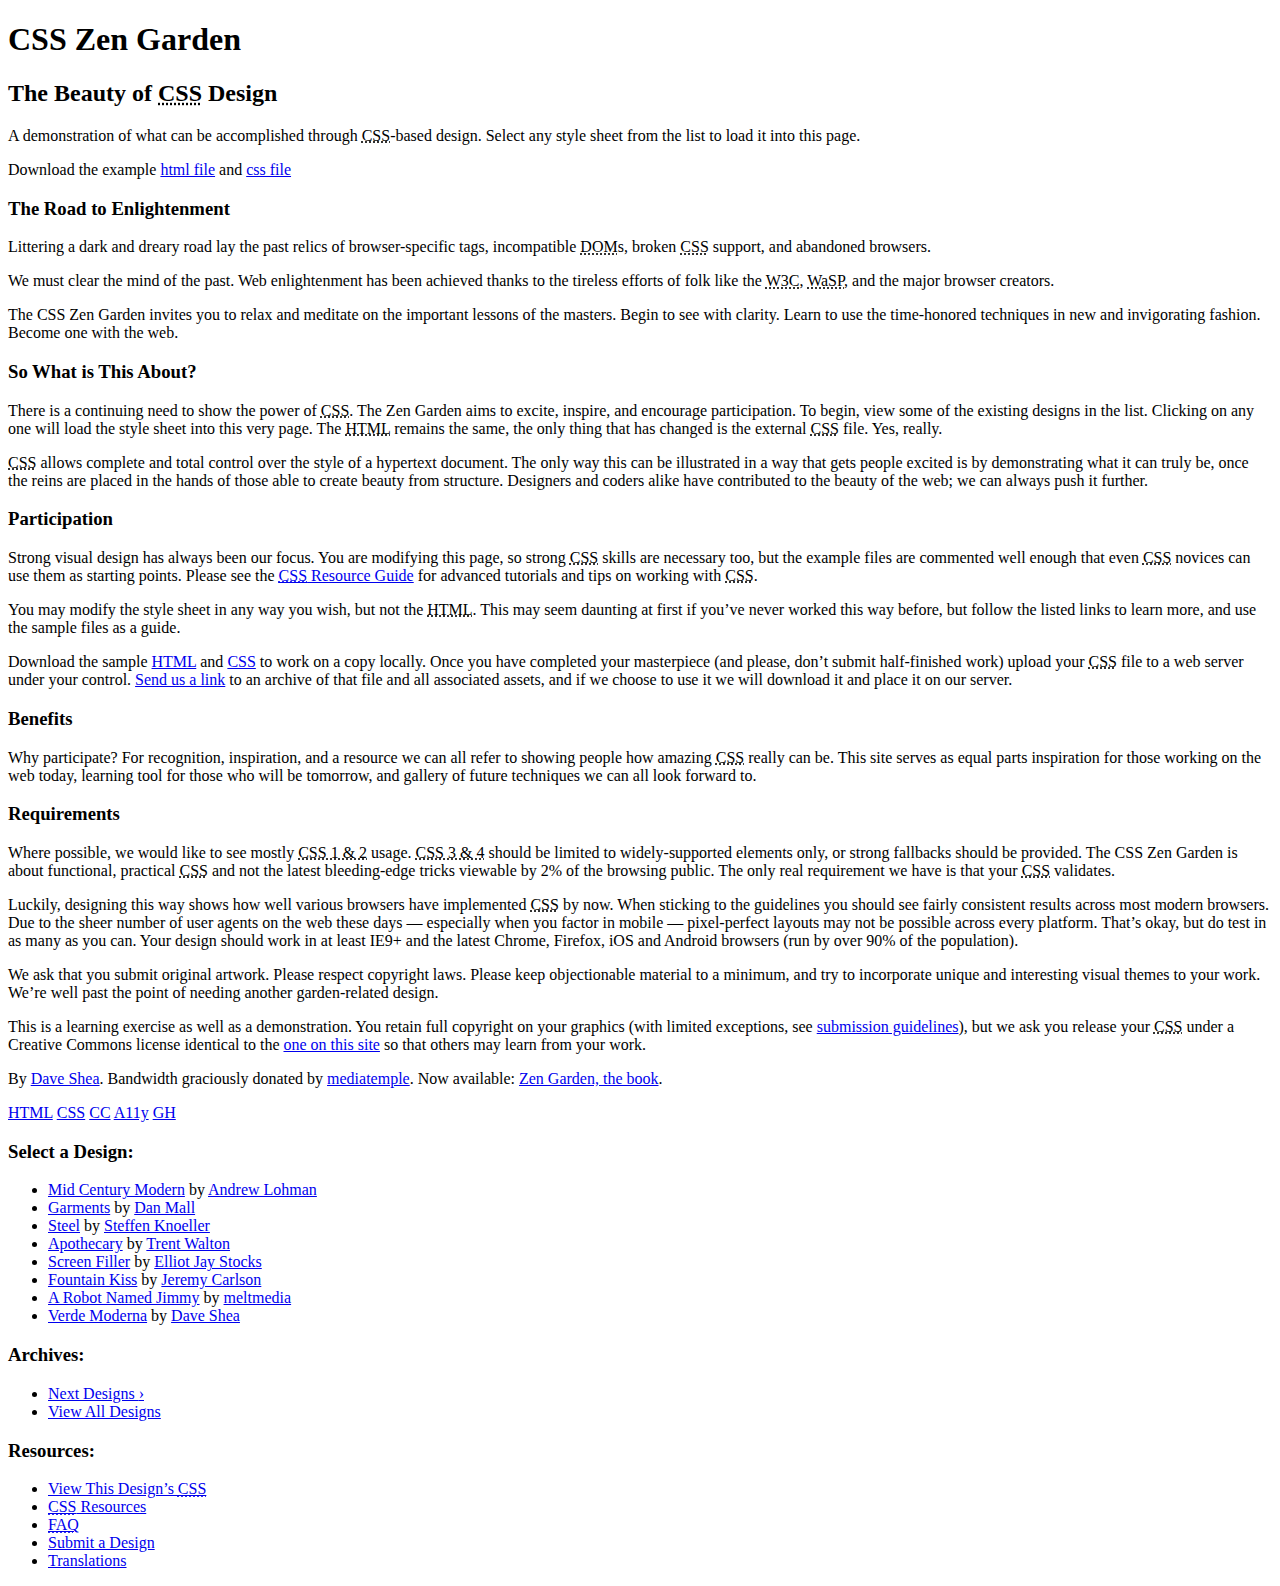
==== zen-garden.html @ 55f4ecb0 "initial commit" ====
<!DOCTYPE html>
<html lang="en">

<head>
	<meta charset="utf-8">
	<title>CSS Zen Garden: The Beauty of CSS Design</title>

	<link rel="stylesheet" media="screen" href="style.css?v=8may2013">
	<link rel="alternate" type="application/rss+xml" title="RSS" href="http://www.csszengarden.com/zengarden.xml">

	<meta name="viewport" content="width=device-width, initial-scale=1.0">
	<meta name="author" content="Dave Shea">
	<meta name="description" content="A demonstration of what can be accomplished visually through CSS-based design.">
	<meta name="robots" content="all">


	<!--[if lt IE 9]>
	<script src="script/html5shiv.js"></script>
	<![endif]-->
</head>

<body id="css-zen-garden">
	<div class="page-wrapper">

		<section class="intro" id="zen-intro">
			<header role="banner">
				<h1>CSS Zen Garden</h1>
				<h2>The Beauty of <abbr title="Cascading Style Sheets">CSS</abbr> Design</h2>
			</header>

			<div class="summary" id="zen-summary" role="article">
				<p>A demonstration of what can be accomplished through <abbr title="Cascading Style Sheets">CSS</abbr>-based
					design. Select any style sheet from the list to load it into this page.</p>
				<p>Download the example <a href="/examples/index" title="This page's source HTML code, not to be modified.">html
						file</a> and <a href="/examples/style.css" title="This page's sample CSS, the file you may modify.">css file</a></p>
			</div>

			<div class="preamble" id="zen-preamble" role="article">
				<h3>The Road to Enlightenment</h3>
				<p>Littering a dark and dreary road lay the past relics of browser-specific tags, incompatible <abbr title="Document Object Model">DOM</abbr>s,
					broken <abbr title="Cascading Style Sheets">CSS</abbr> support, and abandoned browsers.</p>
				<p>We must clear the mind of the past. Web enlightenment has been achieved thanks to the tireless efforts of folk
					like the <abbr title="World Wide Web Consortium">W3C</abbr>, <abbr title="Web Standards Project">WaSP</abbr>, and
					the major browser creators.</p>
				<p>The CSS Zen Garden invites you to relax and meditate on the important lessons of the masters. Begin to see with
					clarity. Learn to use the time-honored techniques in new and invigorating fashion. Become one with the web.</p>
			</div>
		</section>

		<div class="main supporting" id="zen-supporting" role="main">
			<div class="explanation" id="zen-explanation" role="article">
				<h3>So What is This About?</h3>
				<p>There is a continuing need to show the power of <abbr title="Cascading Style Sheets">CSS</abbr>. The Zen Garden
					aims to excite, inspire, and encourage participation. To begin, view some of the existing designs in the list.
					Clicking on any one will load the style sheet into this very page. The <abbr title="HyperText Markup Language">HTML</abbr>
					remains the same, the only thing that has changed is the external <abbr title="Cascading Style Sheets">CSS</abbr>
					file. Yes, really.</p>
				<p><abbr title="Cascading Style Sheets">CSS</abbr> allows complete and total control over the style of a hypertext
					document. The only way this can be illustrated in a way that gets people excited is by demonstrating what it can
					truly be, once the reins are placed in the hands of those able to create beauty from structure. Designers and
					coders alike have contributed to the beauty of the web; we can always push it further.</p>
			</div>

			<div class="participation" id="zen-participation" role="article">
				<h3>Participation</h3>
				<p>Strong visual design has always been our focus. You are modifying this page, so strong <abbr title="Cascading Style Sheets">CSS</abbr>
					skills are necessary too, but the example files are commented well enough that even <abbr title="Cascading Style Sheets">CSS</abbr>
					novices can use them as starting points. Please see the <a href="http://www.mezzoblue.com/zengarden/resources/"
					 title="A listing of CSS-related resources"><abbr title="Cascading Style Sheets">CSS</abbr> Resource Guide</a> for
					advanced tutorials and tips on working with <abbr title="Cascading Style Sheets">CSS</abbr>.</p>
				<p>You may modify the style sheet in any way you wish, but not the <abbr title="HyperText Markup Language">HTML</abbr>.
					This may seem daunting at first if you&#8217;ve never worked this way before, but follow the listed links to learn
					more, and use the sample files as a guide.</p>
				<p>Download the sample <a href="/examples/index" title="This page's source HTML code, not to be modified.">HTML</a>
					and <a href="/examples/style.css" title="This page's sample CSS, the file you may modify.">CSS</a> to work on a
					copy locally. Once you have completed your masterpiece (and please, don&#8217;t submit half-finished work) upload
					your <abbr title="Cascading Style Sheets">CSS</abbr> file to a web server under your control. <a href="http://www.mezzoblue.com/zengarden/submit/"
					 title="Use the contact form to send us your CSS file">Send us a link</a> to an archive of that file and all
					associated assets, and if we choose to use it we will download it and place it on our server.</p>
			</div>

			<div class="benefits" id="zen-benefits" role="article">
				<h3>Benefits</h3>
				<p>Why participate? For recognition, inspiration, and a resource we can all refer to showing people how amazing
					<abbr title="Cascading Style Sheets">CSS</abbr> really can be. This site serves as equal parts inspiration for
					those working on the web today, learning tool for those who will be tomorrow, and gallery of future techniques we
					can all look forward to.</p>
			</div>

			<div class="requirements" id="zen-requirements" role="article">
				<h3>Requirements</h3>
				<p>Where possible, we would like to see mostly <abbr title="Cascading Style Sheets, levels 1 and 2">CSS 1 &amp; 2</abbr>
					usage. <abbr title="Cascading Style Sheets, levels 3 and 4">CSS 3 &amp; 4</abbr> should be limited to
					widely-supported elements only, or strong fallbacks should be provided. The CSS Zen Garden is about functional,
					practical <abbr title="Cascading Style Sheets">CSS</abbr> and not the latest bleeding-edge tricks viewable by 2%
					of the browsing public. The only real requirement we have is that your <abbr title="Cascading Style Sheets">CSS</abbr>
					validates.</p>
				<p>Luckily, designing this way shows how well various browsers have implemented <abbr title="Cascading Style Sheets">CSS</abbr>
					by now. When sticking to the guidelines you should see fairly consistent results across most modern browsers. Due
					to the sheer number of user agents on the web these days &#8212; especially when you factor in mobile &#8212;
					pixel-perfect layouts may not be possible across every platform. That&#8217;s okay, but do test in as many as you
					can. Your design should work in at least IE9+ and the latest Chrome, Firefox, iOS and Android browsers (run by
					over 90% of the population).</p>
				<p>We ask that you submit original artwork. Please respect copyright laws. Please keep objectionable material to a
					minimum, and try to incorporate unique and interesting visual themes to your work. We&#8217;re well past the point
					of needing another garden-related design.</p>
				<p>This is a learning exercise as well as a demonstration. You retain full copyright on your graphics (with limited
					exceptions, see <a href="http://www.mezzoblue.com/zengarden/submit/guidelines/">submission guidelines</a>), but we
					ask you release your <abbr title="Cascading Style Sheets">CSS</abbr> under a Creative Commons license identical to
					the <a href="http://creativecommons.org/licenses/by-nc-sa/3.0/" title="View the Zen Garden's license information.">one
						on this site</a> so that others may learn from your work.</p>
				<p role="contentinfo">By <a href="http://www.mezzoblue.com/">Dave Shea</a>. Bandwidth graciously donated by <a href="http://www.mediatemple.net/">mediatemple</a>.
					Now available: <a href="http://www.amazon.com/exec/obidos/ASIN/0321303474/mezzoblue-20/">Zen Garden, the book</a>.</p>
			</div>

			<footer>
				<a href="http://validator.w3.org/check/referer" title="Check the validity of this site&#8217;s HTML" class="zen-validate-html">HTML</a>
				<a href="http://jigsaw.w3.org/css-validator/check/referer" title="Check the validity of this site&#8217;s CSS"
				 class="zen-validate-css">CSS</a>
				<a href="http://creativecommons.org/licenses/by-nc-sa/3.0/" title="View the Creative Commons license of this site: Attribution-NonCommercial-ShareAlike."
				 class="zen-license">CC</a>
				<a href="http://mezzoblue.com/zengarden/faq/#aaa" title="Read about the accessibility of this site" class="zen-accessibility">A11y</a>
				<a href="https://github.com/mezzoblue/csszengarden.com" title="Fork this site on Github" class="zen-github">GH</a>
			</footer>

		</div>


		<aside class="sidebar" role="complementary">
			<div class="wrapper">

				<div class="design-selection" id="design-selection">
					<h3 class="select">Select a Design:</h3>
					<nav role="navigation">
						<ul>
							<li>
								<a href="/221/" class="design-name">Mid Century Modern</a> by <a href="http://andrewlohman.com/" class="designer-name">Andrew
									Lohman</a>
							</li>
							<li>
								<a href="/220/" class="design-name">Garments</a> by <a href="http://danielmall.com/" class="designer-name">Dan
									Mall</a>
							</li>
							<li>
								<a href="/219/" class="design-name">Steel</a> by <a href="http://steffen-knoeller.de" class="designer-name">Steffen
									Knoeller</a>
							</li>
							<li>
								<a href="/218/" class="design-name">Apothecary</a> by <a href="http://trentwalton.com" class="designer-name">Trent
									Walton</a>
							</li>
							<li>
								<a href="/217/" class="design-name">Screen Filler</a> by <a href="http://elliotjaystocks.com/" class="designer-name">Elliot
									Jay Stocks</a>
							</li>
							<li>
								<a href="/216/" class="design-name">Fountain Kiss</a> by <a href="http://jeremycarlson.com" class="designer-name">Jeremy
									Carlson</a>
							</li>
							<li>
								<a href="/215/" class="design-name">A Robot Named Jimmy</a> by <a href="http://meltmedia.com/" class="designer-name">meltmedia</a>
							</li>
							<li>
								<a href="/214/" class="design-name">Verde Moderna</a> by <a href="http://www.mezzoblue.com/" class="designer-name">Dave
									Shea</a>
							</li>
						</ul>
					</nav>
				</div>

				<div class="design-archives" id="design-archives">
					<h3 class="archives">Archives:</h3>
					<nav role="navigation">
						<ul>
							<li class="next">
								<a href="/214/page1">
									Next Designs <span class="indicator">&rsaquo;</span>
								</a>
							</li>
							<li class="viewall">
								<a href="http://www.mezzoblue.com/zengarden/alldesigns/" title="View every submission to the Zen Garden.">
									View All Designs </a>
							</li>
						</ul>
					</nav>
				</div>

				<div class="zen-resources" id="zen-resources">
					<h3 class="resources">Resources:</h3>
					<ul>
						<li class="view-css">
							<a href="style.css" title="View the source CSS file of the currently-viewed design.">
								View This Design&#8217;s <abbr title="Cascading Style Sheets">CSS</abbr> </a>
						</li>
						<li class="css-resources">
							<a href="http://www.mezzoblue.com/zengarden/resources/" title="Links to great sites with information on using CSS.">
								<abbr title="Cascading Style Sheets">CSS</abbr> Resources </a>
						</li>
						<li class="zen-faq">
							<a href="http://www.mezzoblue.com/zengarden/faq/" title="A list of Frequently Asked Questions about the Zen Garden.">
								<abbr title="Frequently Asked Questions">FAQ</abbr> </a>
						</li>
						<li class="zen-submit">
							<a href="http://www.mezzoblue.com/zengarden/submit/" title="Send in your own CSS file.">
								Submit a Design </a>
						</li>
						<li class="zen-translations">
							<a href="http://www.mezzoblue.com/zengarden/translations/" title="View translated versions of this page.">
								Translations </a>
						</li>
					</ul>
				</div>
			</div>
		</aside>


	</div>

	<!--

	These superfluous divs/spans were originally provided as catch-alls to add extra imagery.
	These days we have full ::before and ::after support, favour using those instead.
	These only remain for historical design compatibility. They might go away one day.
		
-->
	<div class="extra1" role="presentation"></div>
	<div class="extra2" role="presentation"></div>
	<div class="extra3" role="presentation"></div>
	<div class="extra4" role="presentation"></div>
	<div class="extra5" role="presentation"></div>
	<div class="extra6" role="presentation"></div>

</body>

</html>
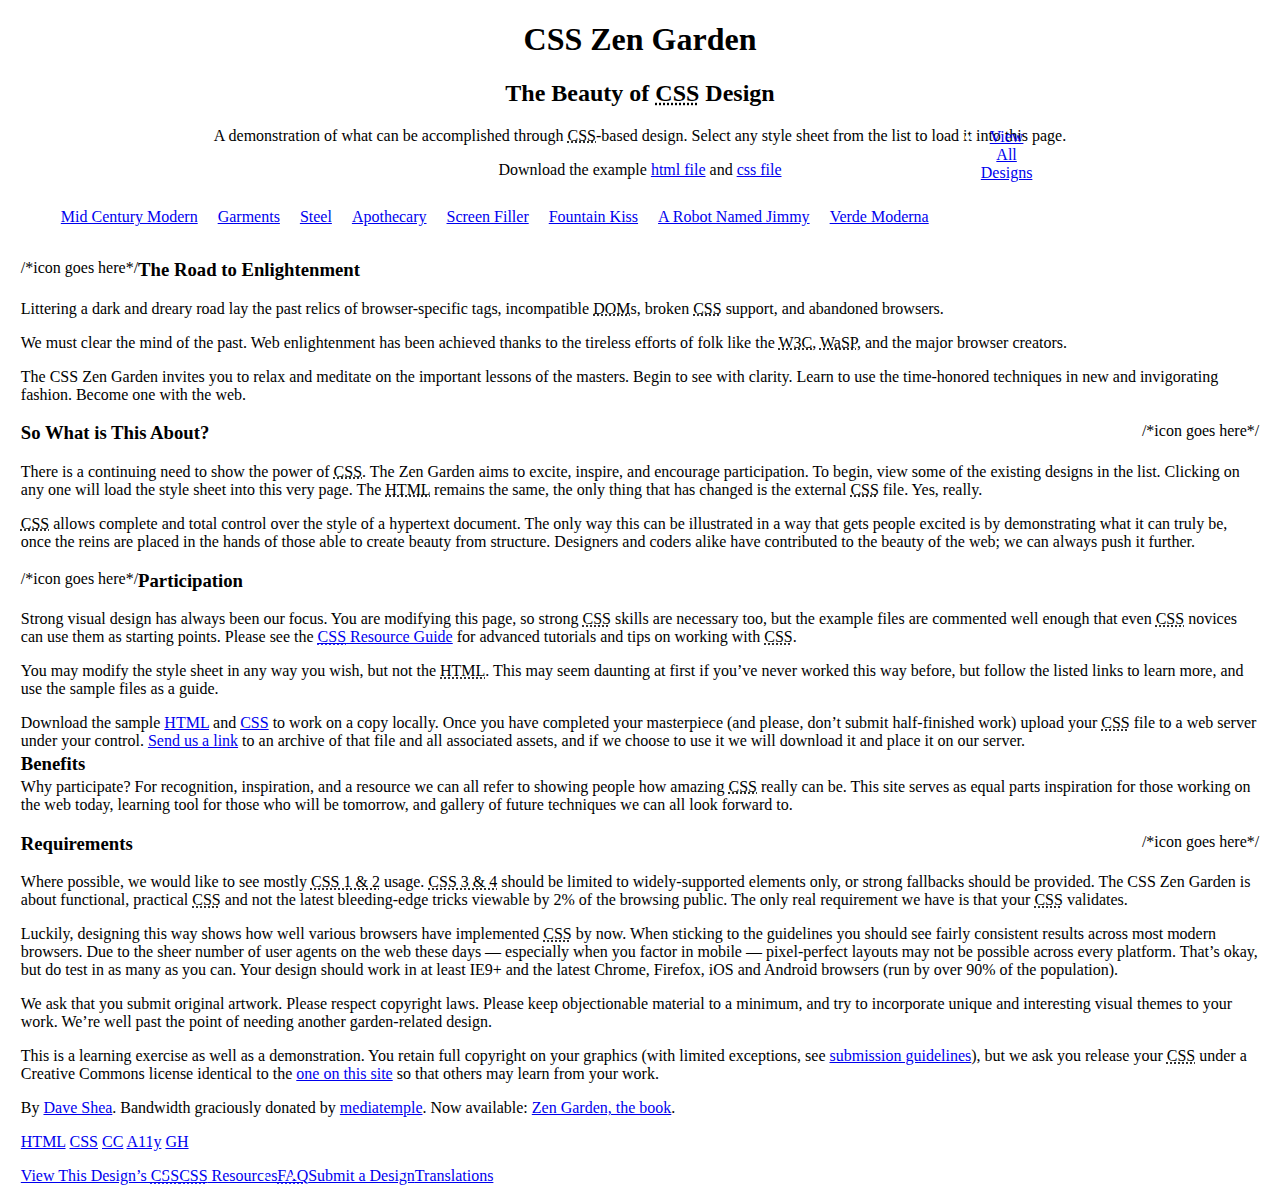
==== commit 8088a9a8: "updating css file" ====
--- a/zen-garden.html
+++ b/zen-garden.html
@@ -5,7 +5,7 @@
 	<meta charset="utf-8">
 	<title>CSS Zen Garden: The Beauty of CSS Design</title>
 
-	<link rel="stylesheet" media="screen" href="style.css?v=8may2013">
+	<link rel="stylesheet" media="screen" href="styles.css">
 	<link rel="alternate" type="application/rss+xml" title="RSS" href="http://www.csszengarden.com/zengarden.xml">
 
 	<meta name="viewport" content="width=device-width, initial-scale=1.0">
--- a/styles.css
+++ b/styles.css
@@ -0,0 +1,77 @@
+.page-wrapper {
+  width: auto;
+  margin: 0 1vw 0 1vw;
+}
+
+
+.design-selection,
+.design-archives {
+  position: absolute;
+  top: 12em;
+}
+
+nav ul {
+  display: flex;
+  flex-flow: row wrap;
+}
+
+.select,
+.archives,
+.next,
+.resources,
+.designer-name {
+  display: none;
+}
+
+li {
+  color: white;
+}
+
+#zen-resources ul {
+  padding: 0;
+  display: flex;
+  flex-flow: row wrap;
+}
+
+#zen-preamble {
+  margin-top: 5em;
+}
+
+header,
+#zen-summary,
+nav {
+  text-align: center;
+}
+
+.viewall {
+  position: absolute;
+  left: 60em;
+  top: -4em;
+}
+
+#zen-benefits,
+#zen-benefits p {
+  margin-top: -1em;
+}
+
+#zen-preamble::before {
+  content: '/*icon goes here*/';
+  float: left;
+}
+
+#zen-explanation::before {
+  content: '/*icon goes here*/';
+  float: right;
+}
+
+#zen-participation::before {
+  content: '/*icon goes here*/';
+  float: left;
+}
+
+#zen-requirements::before {
+  content: '/*icon goes here*/';
+  float: right;
+}
+
+/*# sourceMappingURL=styles.css.map */